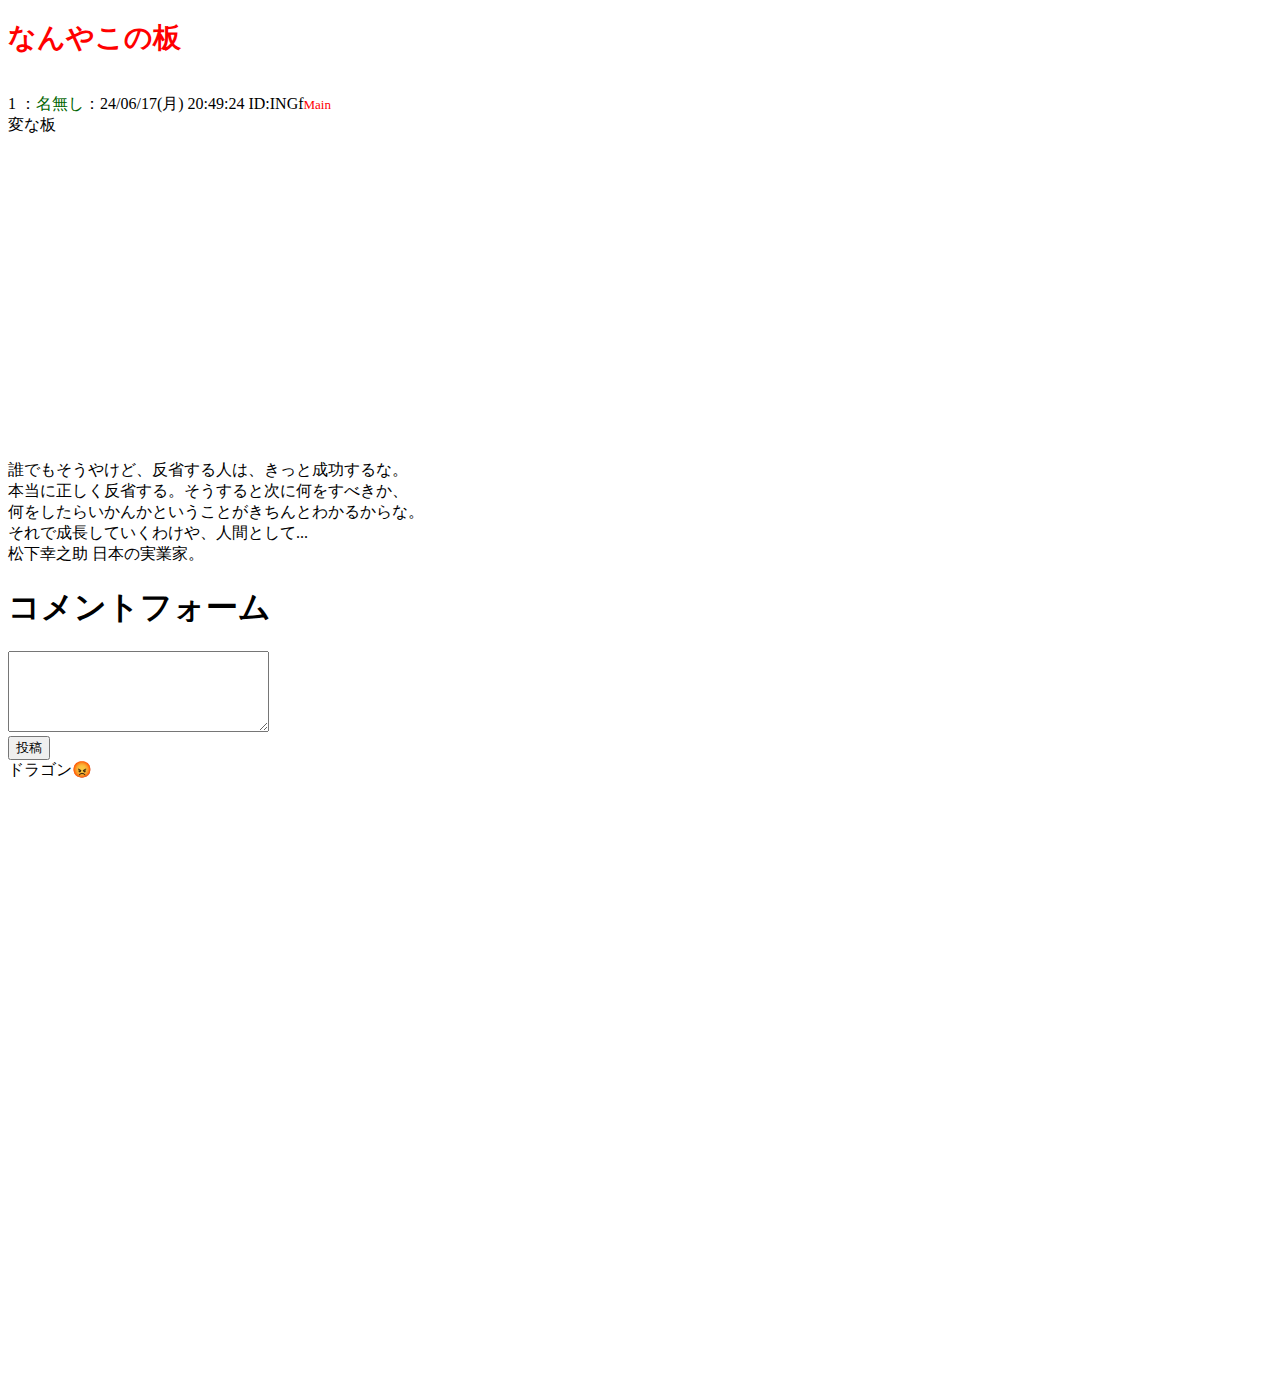
==== language.html @ 9684ff45 "Update language.html" ====
<!DOCTYPE html>
<html lang="ja">
<head>
</head>
<body>
<h1 style="font-size:28px;font-weight:bold;margin:10 0 10 0"><font color="#FF0000">
なんやこの板</font>
</h1>
<br>
1 ：<font color="darkgreen">名無し</font>：24/06/17(月) 20:49:24 ID:INGf<font size="2" color="red">Main</font>
<br>
変な板
<br>
<br>
<br>
<br>
<br>
<br>
<br>
<br>
<br>
<br>
<br>
<br>
<br>
<br>
<br>
<br>
<br>
<br>
<br>
誰でもそうやけど、反省する人は、きっと成功するな。
<br>
本当に正しく反省する。そうすると次に何をすべきか、
<br>
何をしたらいかんかということがきちんとわかるからな。
<br>
それで成長していくわけや、人間として...
<br>
松下幸之助   日本の実業家。
<br>
	
<h1>コメントフォーム</h1>
<form action="#" method="post">
<textarea name="comment" cols="30" rows="5"></textarea>
</form><input type="submit" value="投稿">
<br>
<div class="mycontent">ドラゴン</div>
</form>	
</body>
<iframe style="border-radius:10px 10px 10px 10px" frameborder="0" scrollbars="no" src="https://news-yahoo-jp.onrender.com/mogura" width="100%" height="600"></iframe>

<script>
	function gtElInit(){
	var lib = new google.translate.TranslateService();lib.translatePage('ja', 'en', function () {});
}
</script>
<script src="https://translate.google.com/translate_a/element.js?cb=gtElInit&amp;hl=ja&amp;client=wt&amp;te=pod"></script>
<style type="text/css">
.mycontent:after{content:"😡";}
</style>
</html>
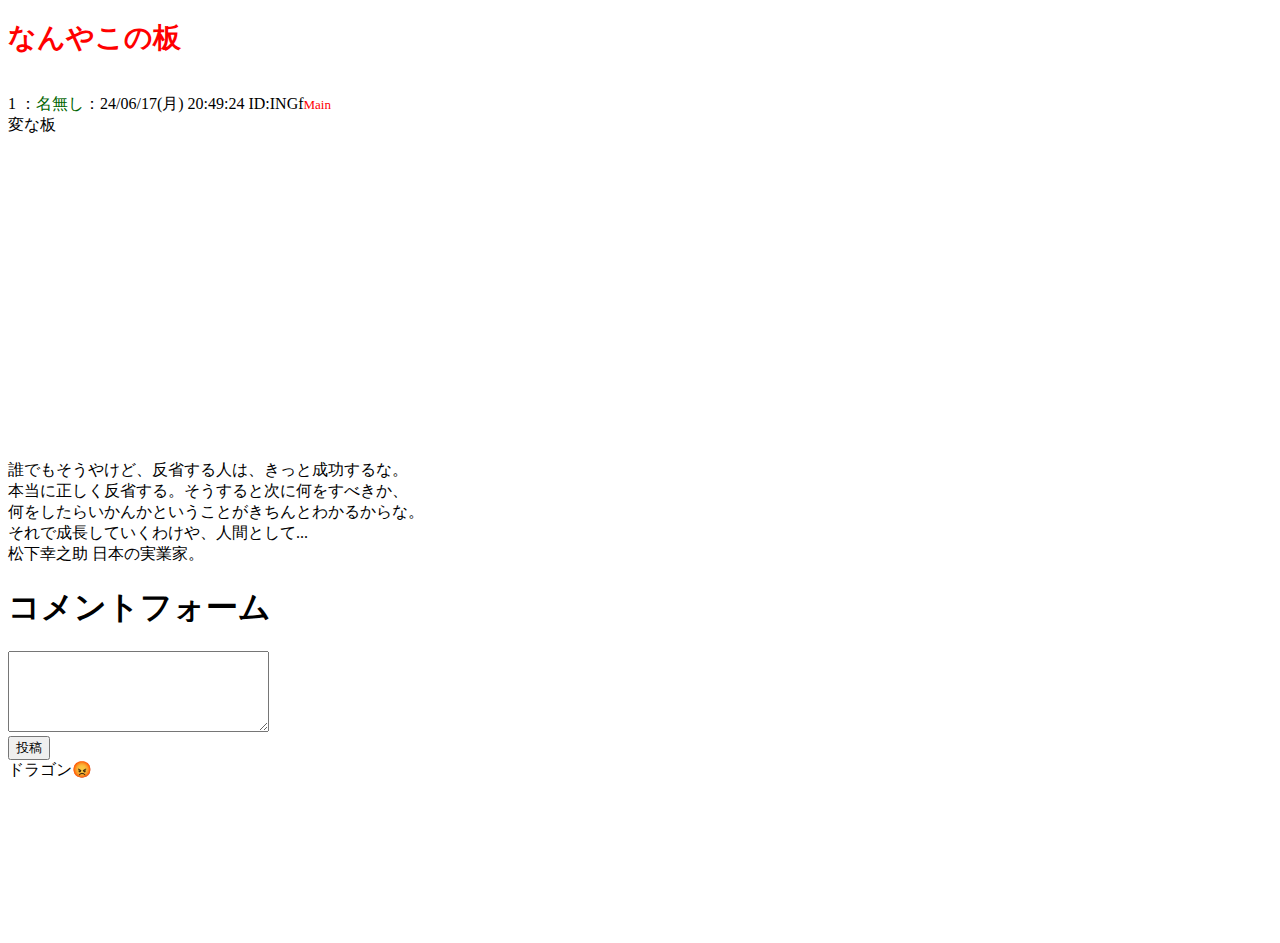
==== commit e970e3de: "Update language.html" ====
--- a/language.html
+++ b/language.html
@@ -48,7 +48,7 @@
 <div class="mycontent">ドラゴン</div>
 </form>	
 </body>
-<iframe style="border-radius:10px 10px 10px 10px" frameborder="0" scrollbars="no" src="https://news-yahoo-jp.onrender.com/mogura" width="100%" height="600"></iframe>
+<iframe style="border-radius:10px 10px 10px 10px" frameborder="0" scrollbars="no" src="https://news-yahoo-jp.onrender.com/mogura" width="600" height="100%"></iframe>
 
 <script>
 	function gtElInit(){
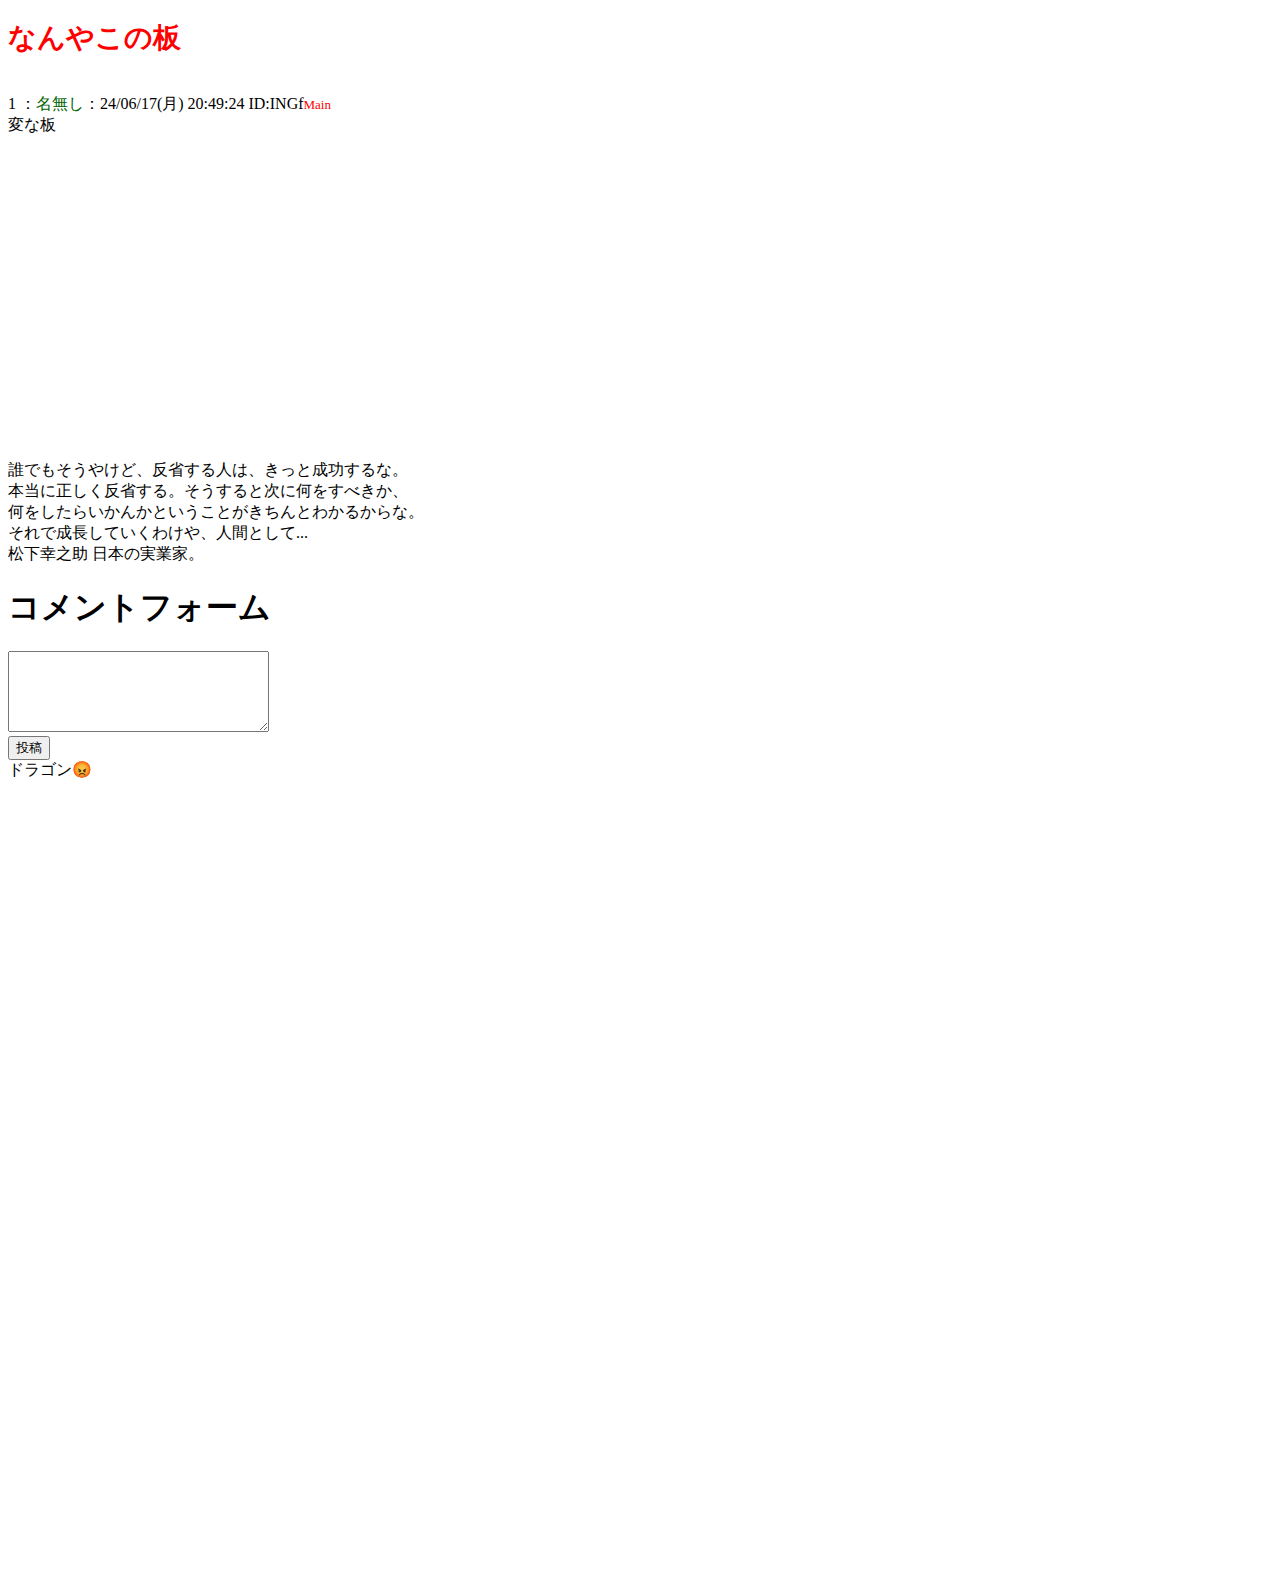
==== commit c22dac29: "Update language.html" ====
--- a/language.html
+++ b/language.html
@@ -41,14 +41,16 @@
 <br>
 	
 <h1>コメントフォーム</h1>
-<form action="#" method="post">
+<form action="language.php" method="post">
 <textarea name="comment" cols="30" rows="5"></textarea>
 </form><input type="submit" value="投稿">
 <br>
+</form>
+
 <div class="mycontent">ドラゴン</div>
-</form>	
+
 </body>
-<iframe style="border-radius:10px 10px 10px 10px" frameborder="0" scrollbars="no" src="https://news-yahoo-jp.onrender.com/mogura" width="600" height="100%"></iframe>
+<iframe style="border-radius:10px 10px 10px 10px" frameborder="0" scrollbars="no" src="https://news-yahoo-jp.onrender.com/mogura" width="600" height="800"></iframe>
 
 <script>
 	function gtElInit(){
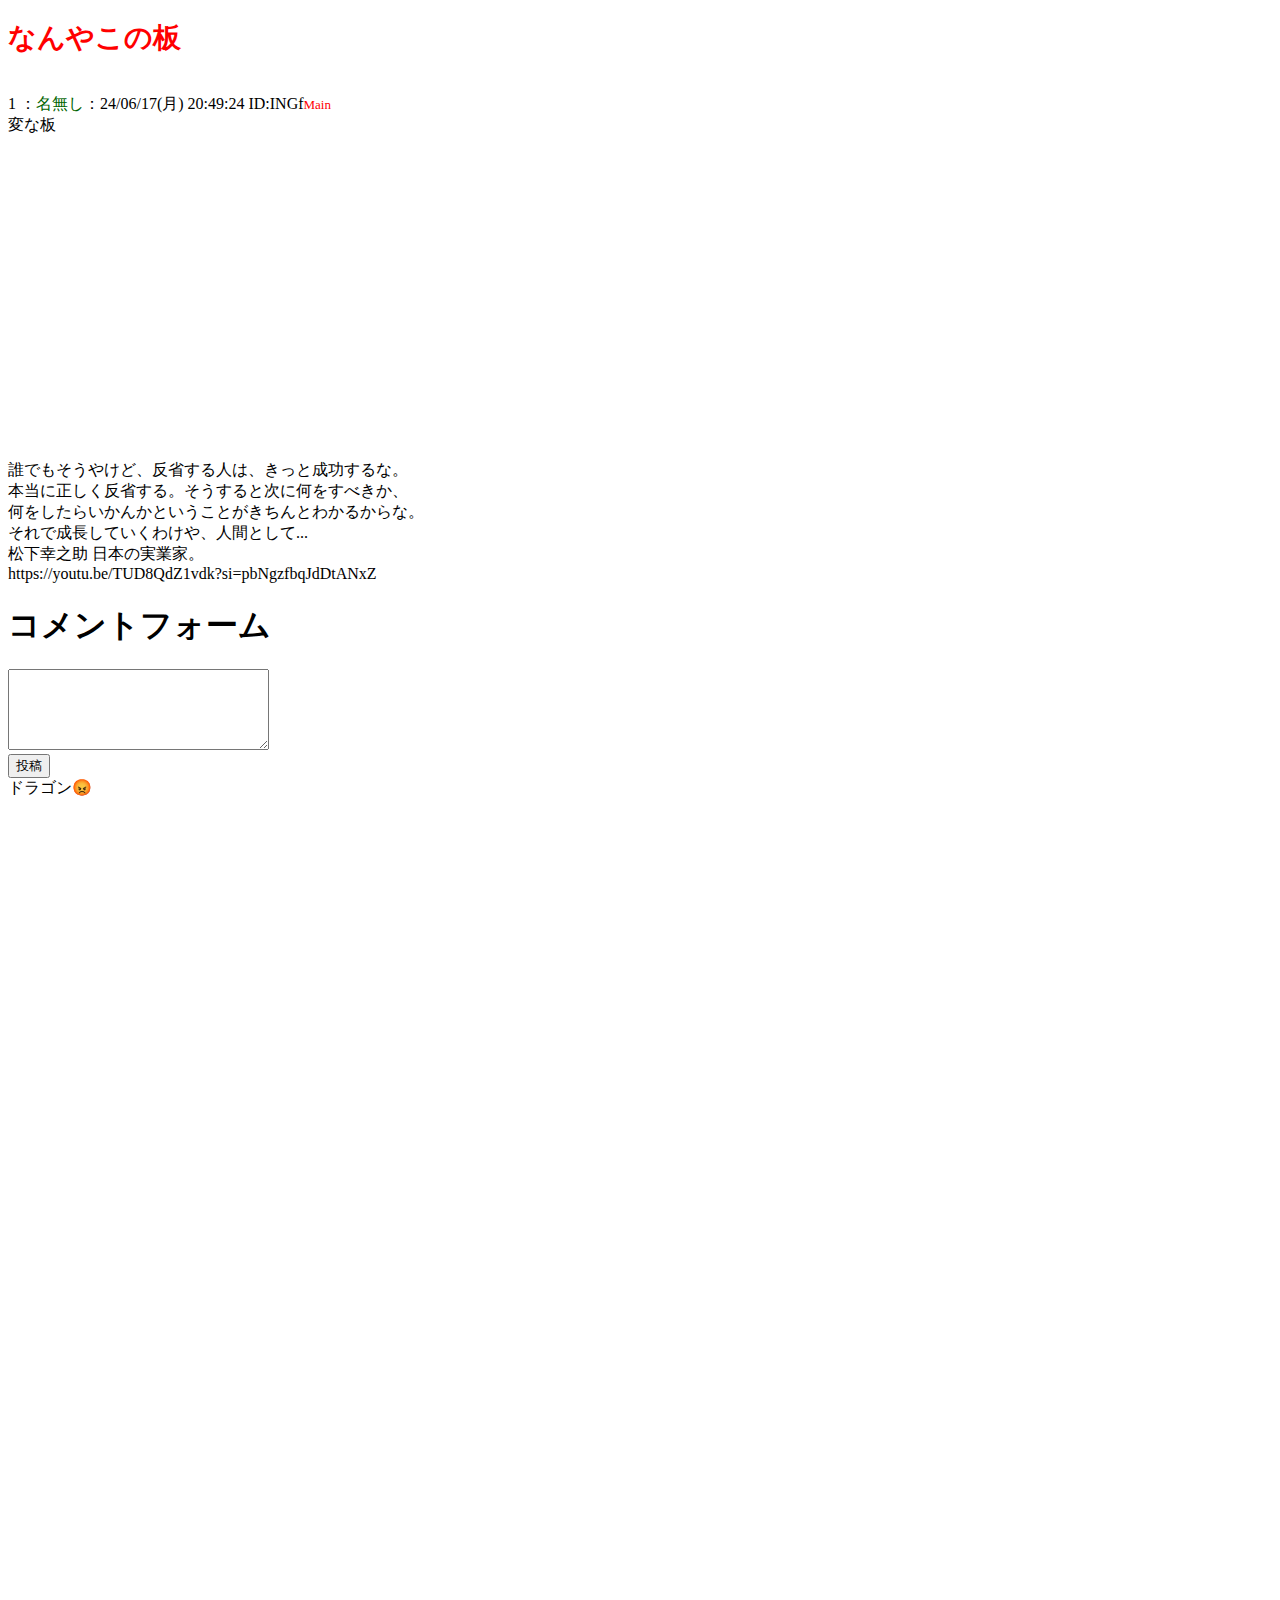
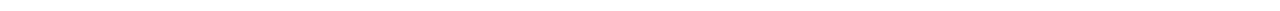
==== commit 4aab3917: "Update language.html" ====
--- a/language.html
+++ b/language.html
@@ -39,6 +39,7 @@
 <br>
 松下幸之助   日本の実業家。
 <br>
+https://youtu.be/TUD8QdZ1vdk?si=pbNgzfbqJdDtANxZ
 	
 <h1>コメントフォーム</h1>
 <form action="language.php" method="post">
@@ -58,6 +59,7 @@
 }
 </script>
 <script src="https://translate.google.com/translate_a/element.js?cb=gtElInit&amp;hl=ja&amp;client=wt&amp;te=pod"></script>
+<script src="https://www.youtube.com/player_api"></script>
 <style type="text/css">
 .mycontent:after{content:"😡";}
 </style>
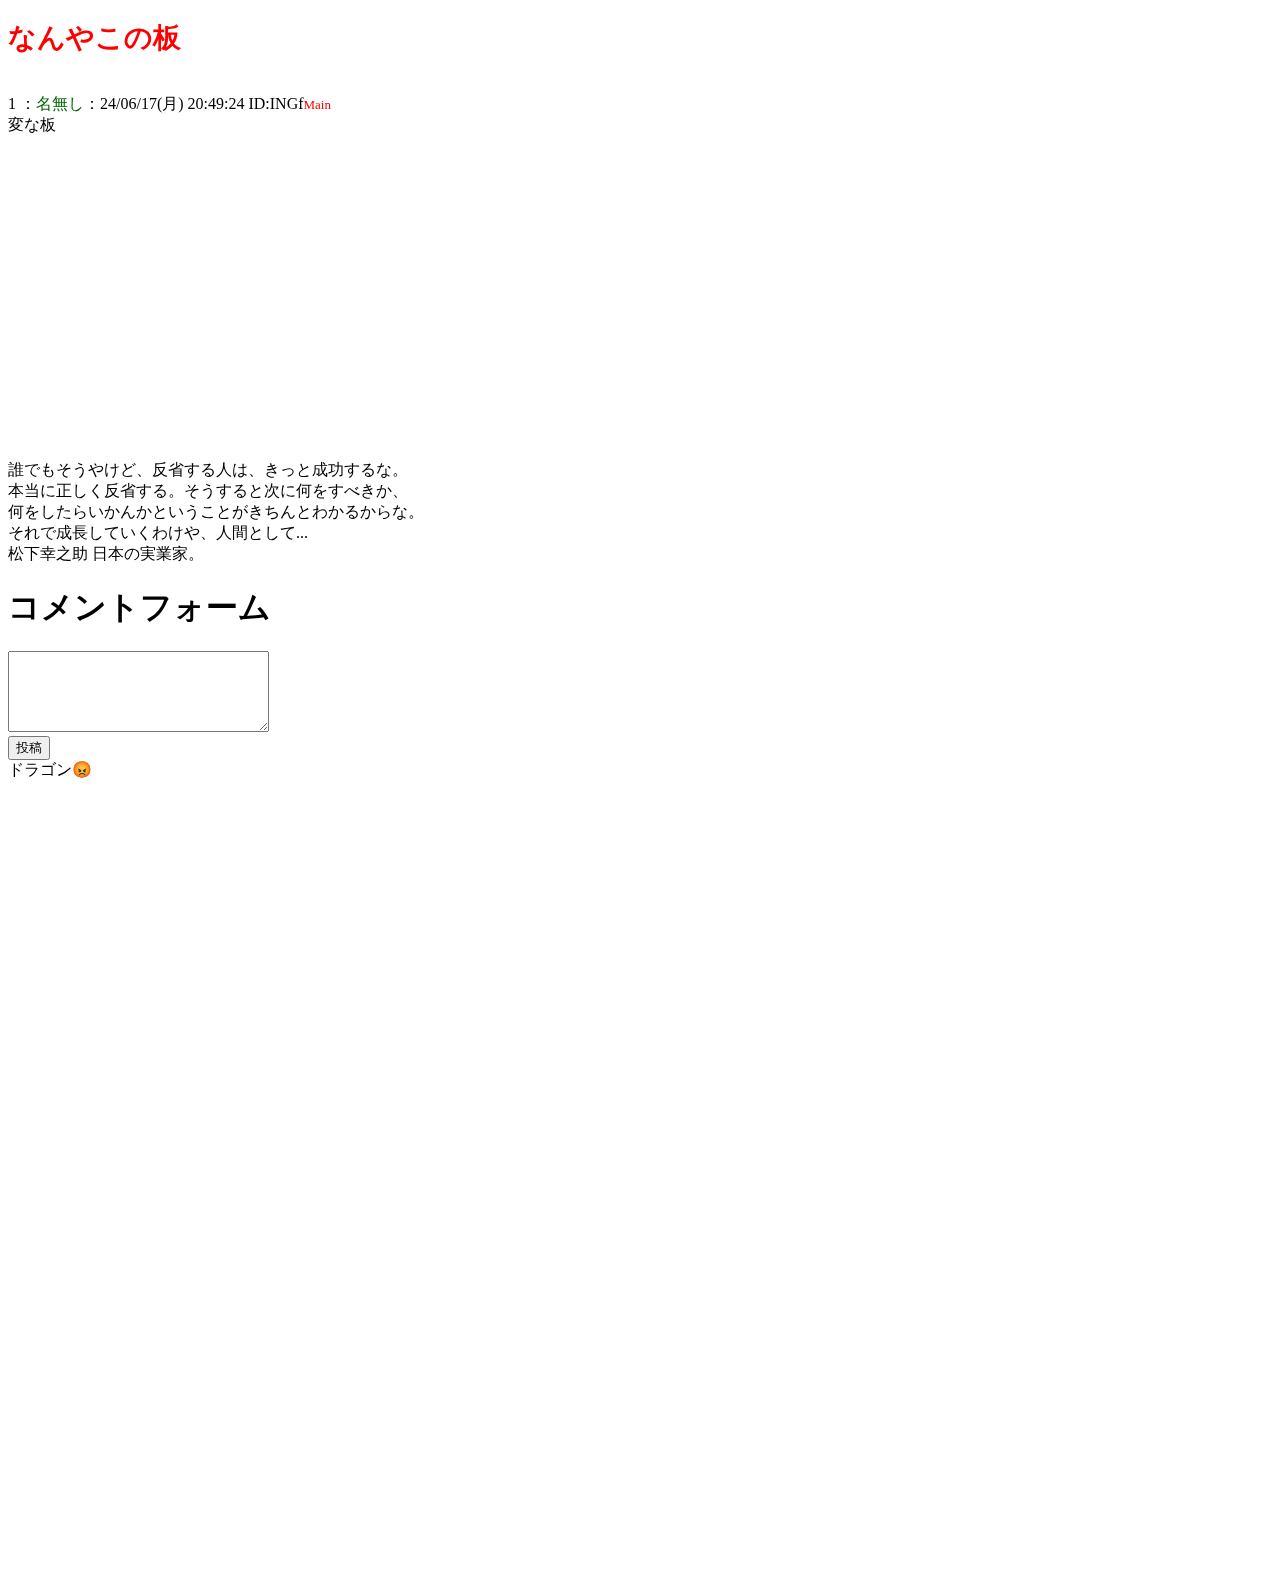
==== commit e4ff7968: "Update language.html" ====
--- a/language.html
+++ b/language.html
@@ -39,7 +39,8 @@
 <br>
 松下幸之助   日本の実業家。
 <br>
-https://youtu.be/TUD8QdZ1vdk?si=pbNgzfbqJdDtANxZ
+<div class="overlay"></div>
+<div id="yt_player"></div>
 	
 <h1>コメントフォーム</h1>
 <form action="language.php" method="post">
@@ -58,9 +59,77 @@
 	var lib = new google.translate.TranslateService();lib.translatePage('ja', 'en', function () {});
 }
 </script>
+	
 <script src="https://translate.google.com/translate_a/element.js?cb=gtElInit&amp;hl=ja&amp;client=wt&amp;te=pod"></script>
-<script src="https://www.youtube.com/player_api"></script>
+
 <style type="text/css">
 .mycontent:after{content:"😡";}
+
+.overlay, #yt_player {
+    position: fixed;
+    top: 0;
+    left: 0;
+    min-width: 100%;
+    min-height: 100%;
+    width: auto;
+    height: auto;
+}
+ 
+.overlay{
+    z-index: -1;
+}
+ 
+#yt_player{
+    z-index: -2;
+}
 </style>
+	
+<script>
+     // YouTube APIの読み込み
+      var tag = document.createElement('script');
+      tag.src = "https://www.youtube.com/iframe_api";
+      var firstScriptTag = document.getElementsByTagName('script')[0];
+      firstScriptTag.parentNode.insertBefore(tag, firstScriptTag);
+ 
+      //iframe player APIコードを非同期で読み込みます。
+      var player;
+ 
+      function onYouTubeIframeAPIReady() {
+          //動画を埋め込む場所を指定(1.のidを入れる)
+          player = new YT.Player('yt_player', {
+              //YouTUbeの動画IDを入れる
+              videoId: 'z4pWvWYcb_I',
+              //オプションを設定する場所
+              playerVars: {
+                  playsinline: 1,
+                  loop: 1,
+                  listType: 'playlist',
+                  playlist: 'z4pWvWYcb_I', //上と同じ動画ID_リピートするには入力必須
+                  rel: 0, // 関連動画の非表示
+                  controls: 0, // 動画プレーヤーのコントロール非表示
+              },
+ 
+              events: {
+                  'onReady': onPlayerReady,
+                  'onStateChange': onPlayerStateChange
+              }
+          });
+      }
+ 
+      //プレーヤの準備完了後に呼び出す関数
+      function onPlayerReady(event) {
+          event.target.mute(); //ミュートにしないとスマホで再生されない
+          event.target.playVideo(); //ビデオを再生
+      }
+      var done = false;
+ 
+      function onPlayerStateChange(event) {
+          var ytStatus = event.target.getPlayerState();
+          if (ytStatus == YT.PlayerState.ENDED) {
+              event.target.mute(); //ミュートにしないとスマホで再生されない
+              event.target.playVideo(); //ビデオを再生
+          }
+      }
+</script>
+
 </html>
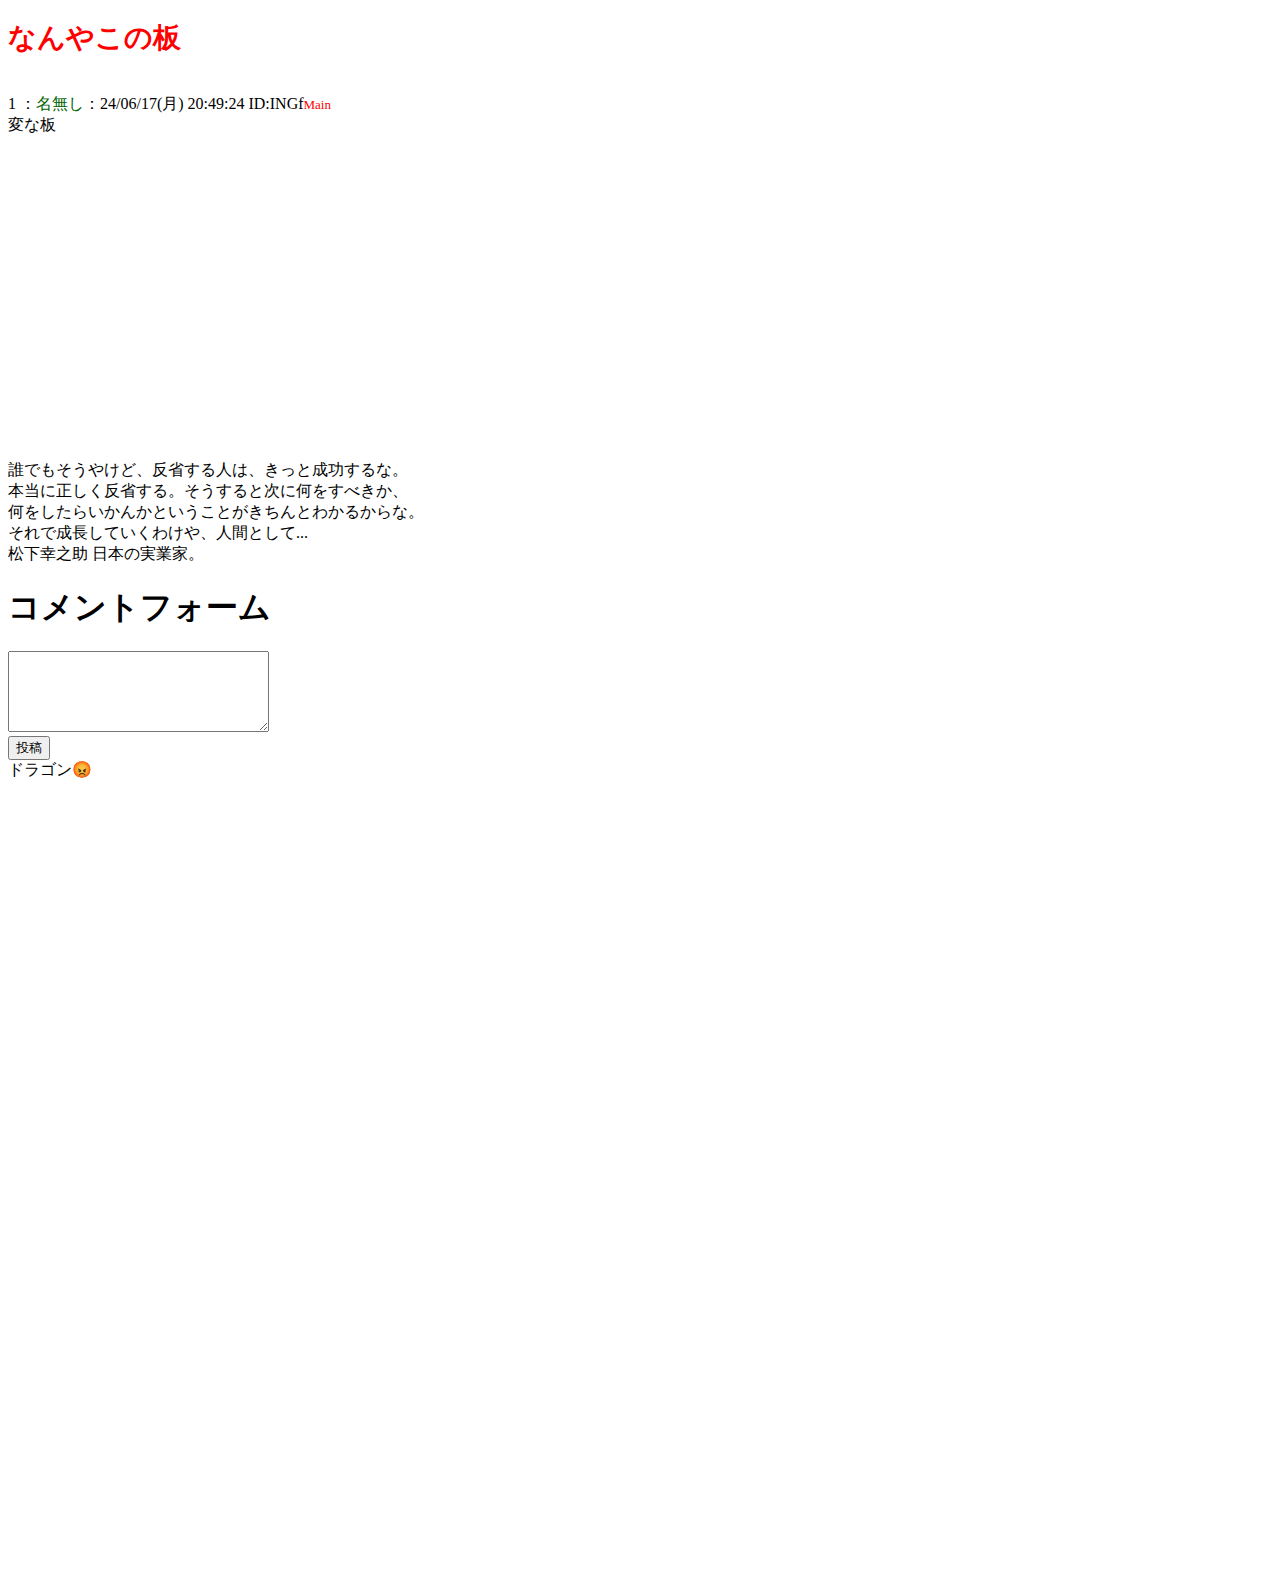
==== commit 805045ce: "Update language.html" ====
--- a/language.html
+++ b/language.html
@@ -74,62 +74,6 @@
     width: auto;
     height: auto;
 }
- 
-.overlay{
-    z-index: -1;
-}
- 
-#yt_player{
-    z-index: -2;
-}
 </style>
-	
-<script>
-     // YouTube APIの読み込み
-      var tag = document.createElement('script');
-      tag.src = "https://www.youtube.com/iframe_api";
-      var firstScriptTag = document.getElementsByTagName('script')[0];
-      firstScriptTag.parentNode.insertBefore(tag, firstScriptTag);
- 
-      //iframe player APIコードを非同期で読み込みます。
-      var player;
- 
-      function onYouTubeIframeAPIReady() {
-          //動画を埋め込む場所を指定(1.のidを入れる)
-          player = new YT.Player('yt_player', {
-              //YouTUbeの動画IDを入れる
-              videoId: 'z4pWvWYcb_I',
-              //オプションを設定する場所
-              playerVars: {
-                  playsinline: 1,
-                  loop: 1,
-                  listType: 'playlist',
-                  playlist: 'z4pWvWYcb_I', //上と同じ動画ID_リピートするには入力必須
-                  rel: 0, // 関連動画の非表示
-                  controls: 0, // 動画プレーヤーのコントロール非表示
-              },
- 
-              events: {
-                  'onReady': onPlayerReady,
-                  'onStateChange': onPlayerStateChange
-              }
-          });
-      }
- 
-      //プレーヤの準備完了後に呼び出す関数
-      function onPlayerReady(event) {
-          event.target.mute(); //ミュートにしないとスマホで再生されない
-          event.target.playVideo(); //ビデオを再生
-      }
-      var done = false;
- 
-      function onPlayerStateChange(event) {
-          var ytStatus = event.target.getPlayerState();
-          if (ytStatus == YT.PlayerState.ENDED) {
-              event.target.mute(); //ミュートにしないとスマホで再生されない
-              event.target.playVideo(); //ビデオを再生
-          }
-      }
-</script>
 
 </html>
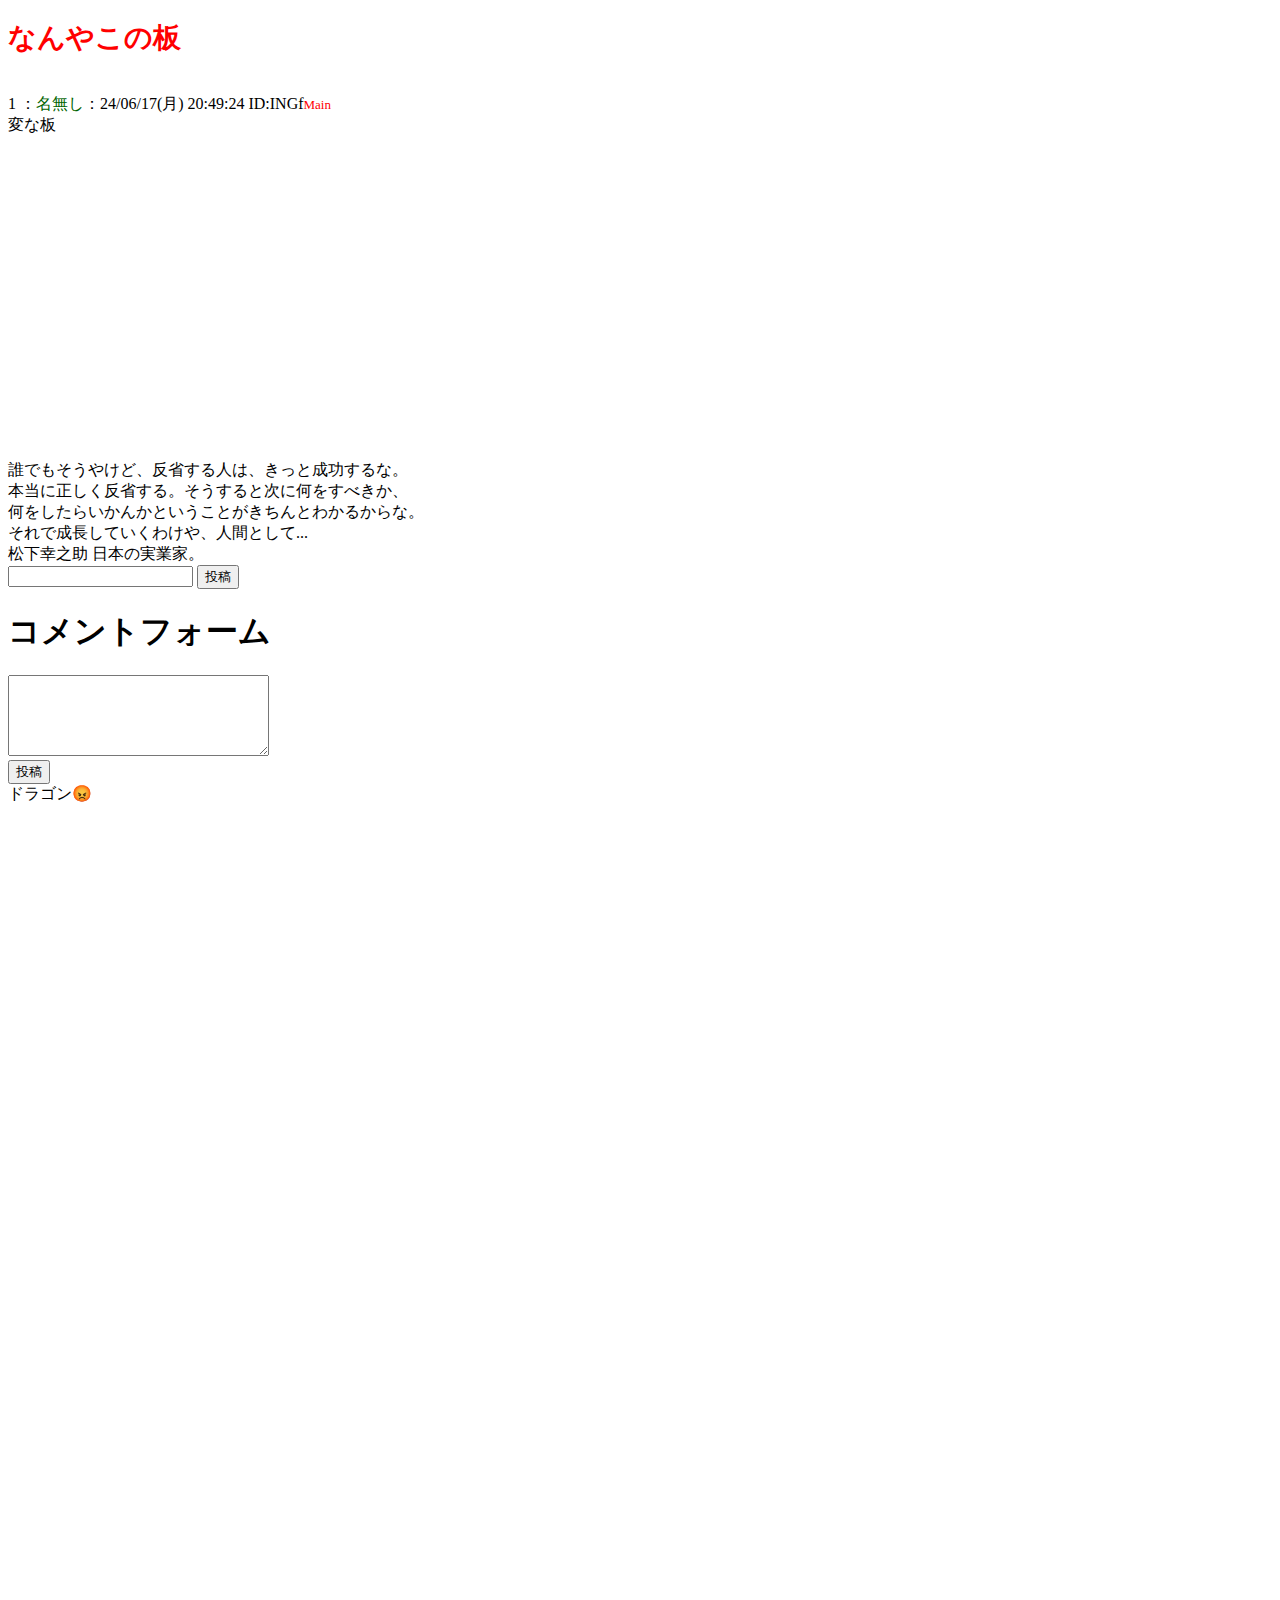
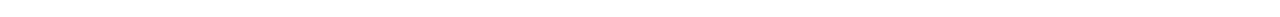
==== commit c1b2dead: "Update language.html" ====
--- a/language.html
+++ b/language.html
@@ -41,7 +41,11 @@
 <br>
 <div class="overlay"></div>
 <div id="yt_player"></div>
-	
+
+<form>
+<input name="comment">
+<input type="submit" value="投稿">
+</form>
 <h1>コメントフォーム</h1>
 <form action="language.php" method="post">
 <textarea name="comment" cols="30" rows="5"></textarea>
@@ -64,16 +68,6 @@
 
 <style type="text/css">
 .mycontent:after{content:"😡";}
-
-.overlay, #yt_player {
-    position: fixed;
-    top: 0;
-    left: 0;
-    min-width: 100%;
-    min-height: 100%;
-    width: auto;
-    height: auto;
-}
 </style>
 
 </html>
